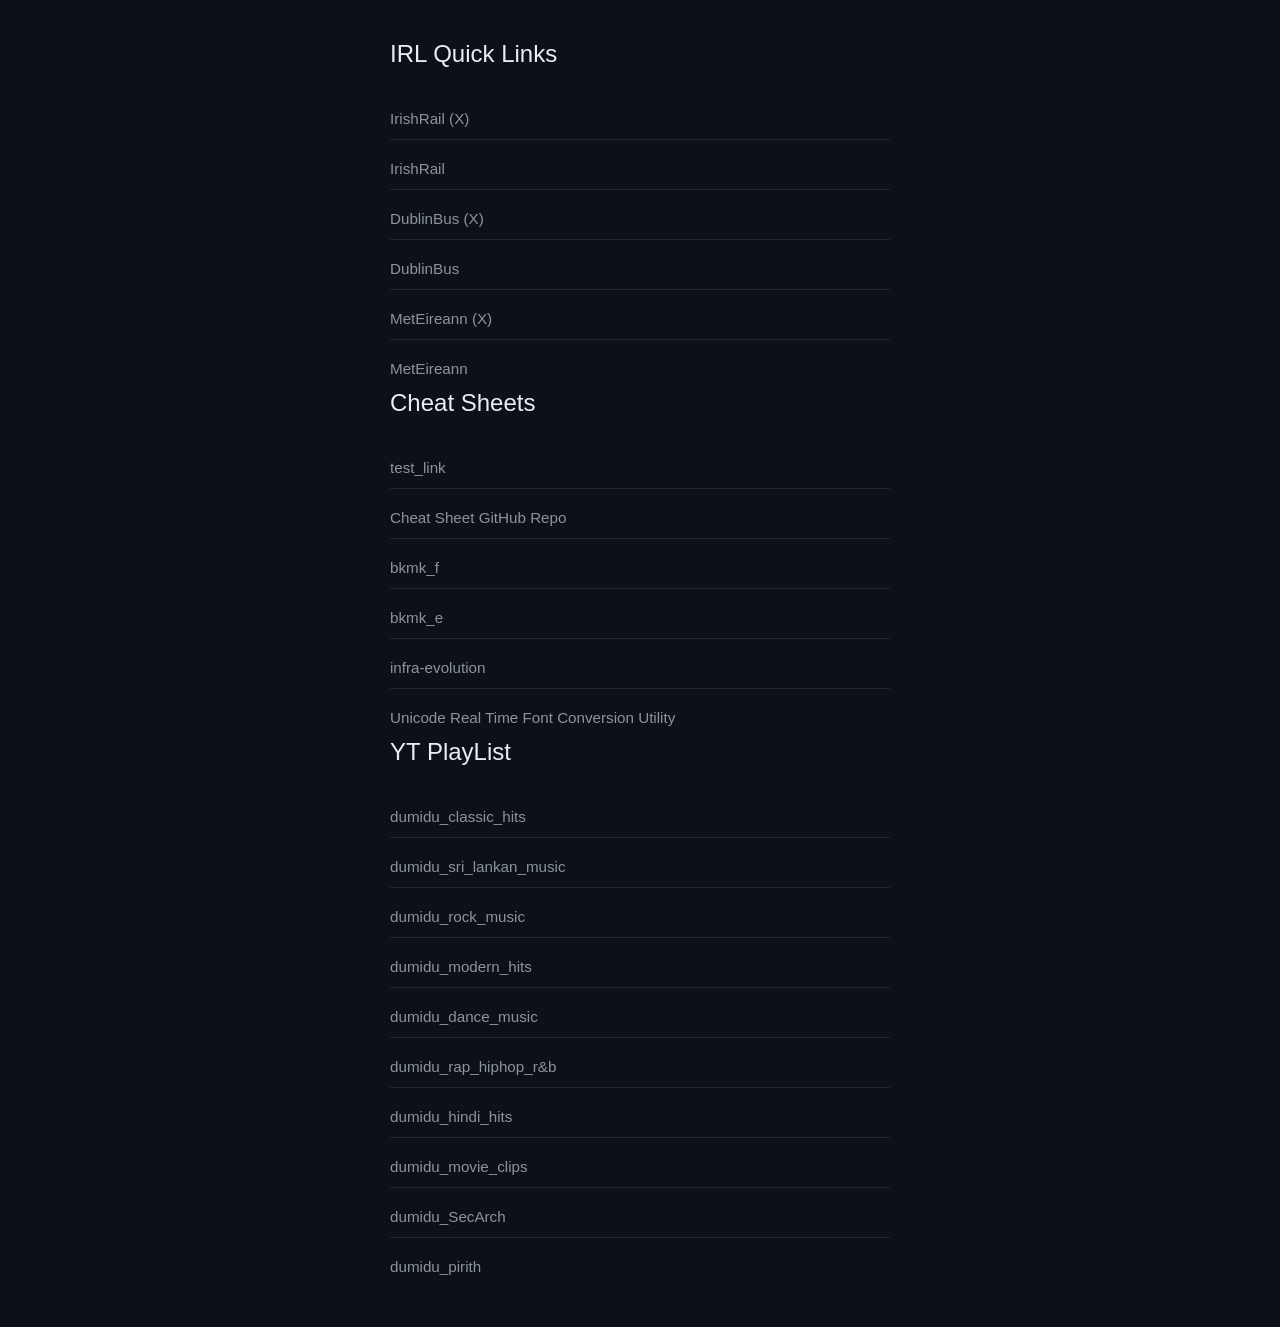
==== index.html @ a55cda2f "Update index.html" ====
<!DOCTYPE html>
<html lang="en">
<head>
    <meta charset="UTF-8">
    <meta name="viewport" content="width=device-width, initial-scale=1.0">
    <title>Cheat Sheets</title>
    <style>
        * {
            margin: 0;
            padding: 0;
            box-sizing: border-box;
        }

        body {
            font-family: -apple-system, BlinkMacSystemFont, 'Segoe UI', sans-serif;
            background: #0d1117;
            color: #c9d1d9;
            min-height: 100vh;
            display: flex;
            justify-content: center;
            align-items: center;
            padding: 40px 20px;
        }

        .container {
            max-width: 500px;
            width: 100%;
        }

        h1 {
            font-size: 1.5em;
            font-weight: 400;
            margin-bottom: 30px;
            color: #e6edf3;
        }

        .links-list {
            display: flex;
            flex-direction: column;
            gap: 8px;
        }

        .links-list a {
            color: #8b949e;
            text-decoration: none;
            padding: 12px 0;
            border-bottom: 1px solid #21262d;
            transition: color 0.2s ease;
            font-size: 0.95em;
        }

        .links-list a:hover {
            color: #58a6ff;
        }

        .links-list a:last-child {
            border-bottom: none;
        }
    </style>
</head>
<body>
    <div class="container">
        <h1>IRL Quick Links</h1>
        <div class="links-list">
            <a href="https://x.com/IrishRail " target="_blank">IrishRail (X)</a>
            <a href="https://www.irishrail.ie/en-ie/news/service-updates" target="_blank">IrishRail</a>
            <a href="https://x.com/dublinbusnews" target="_blank">DublinBus (X)</a>
            <a href="https://www.dublinbus.ie/news" target="_blank">DublinBus</a>
            <a href="https://x.com/MetEireann" target="_blank">MetEireann (X)</a>
            <a href="https://www.met.ie/" target="_blank">MetEireann</a>            
        </div>

        <h1>Cheat Sheets</h1>
        <div class="links-list">
            <a href="https://en.wikipedia.org/wiki/Sukhoi_Su-27" target="_blank">test_link</a>
            <a href="https://github.com/daredumidu/ds_cheat_sheets" target="_blank">Cheat Sheet GitHub Repo</a>
            <a href="https://daredumidu.github.io/ds_cheat_sheets/bm/bookmarks_ff.html" target="_blank">bkmk_f</a>
            <a href="https://daredumidu.github.io/ds_cheat_sheets/bm/bookmarks_edge.html" target="_blank">bkmk_e</a>
            <a href="https://daredumidu.github.io/ds_cheat_sheets/mermaid/infra-evolution.html" target="_blank">infra-evolution</a>
            <a href="https://daredumidu.github.io/ds_cheat_sheets/unicode/Real_Time_Unicode_Converter.htm" target="_blank">Unicode Real Time Font Conversion Utility</a>
        </div>
        
        <h1>YT PlayList</h1>
        <div class="links-list">
            <a href="https://www.youtube.com/watch?v=nZXRV4MezEw&list=PLduKLBH5xBAffSHpShGEP-iu6gnFxPAVn" target="_blank">dumidu_classic_hits</a>
            <a href="https://www.youtube.com/watch?v=Jm2lAsApUEk&list=PLduKLBH5xBAcDR0MD8z_jco1FLtFsAqWv" target="_blank">dumidu_sri_lankan_music</a>
            <a href="https://www.youtube.com/watch?v=As8gVOUzLCc&list=PLduKLBH5xBAcEBfExFdfkaZimNSXo3xYy" target="_blank">dumidu_rock_music</a>
            <a href="https://www.youtube.com/watch?v=5PzQHZLiUPs&list=PLduKLBH5xBAevuZaUmHajMscXZ6Mph6s7" target="_blank">dumidu_modern_hits</a>
            <a href="https://www.youtube.com/watch?v=GFq5SolxYto&list=PLduKLBH5xBAf6QsaCAdaDKx0YZJ_vvIXt" target="_blank">dumidu_dance_music</a>
            <a href="https://www.youtube.com/watch?v=YVkUvmDQ3HY&list=PLduKLBH5xBAdyt4mnqziNAdJa_V9h-MMB" target="_blank">dumidu_rap_hiphop_r&b</a>
            <a href="https://www.youtube.com/watch?v=9JDSGhhiOwI&list=PLduKLBH5xBAei5RoFZbujVUs3fhBo3SKu" target="_blank">dumidu_hindi_hits</a>
            <a href="https://www.youtube.com/watch?v=oNnnJswu_O8&list=PLduKLBH5xBAe4RTcOaOP0XsKRfb7VukT-" target="_blank">dumidu_movie_clips</a>
            <a href="https://www.youtube.com/watch?v=8HxOEgILecs&list=PLduKLBH5xBAc02ey0R2So7BQaxHALWVYM" target="_blank">dumidu_SecArch</a>
            <a href="https://www.youtube.com/watch?v=XFuon4wQuM8&list=PLduKLBH5xBAdpNLkhtJkkOqSD88FpnSC3" target="_blank">dumidu_pirith</a>            
        </div>

    </div>

<!--
https://en.wikipedia.org/wiki/Sukhoi_Su-27
https://github.com/daredumidu/daredumidu
https://github.com/dumidusenanayake/dumidusenanayake
-->

</body>
</html>
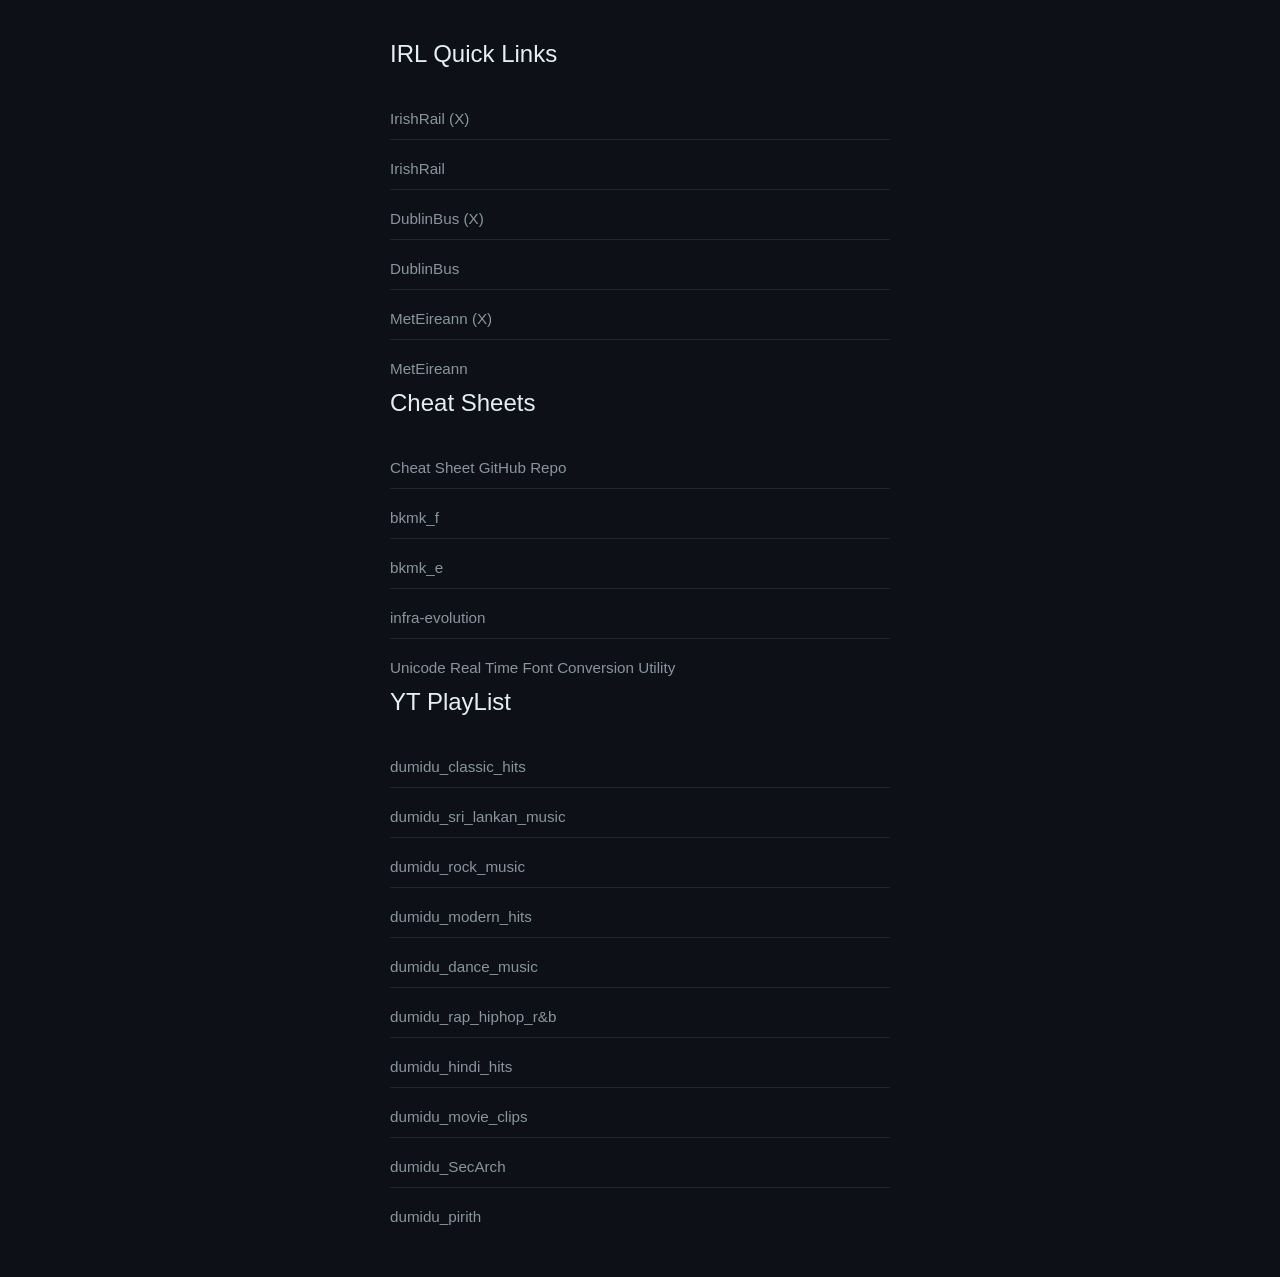
==== commit b68febf3: "Update index.html" ====
--- a/index.html
+++ b/index.html
@@ -72,7 +72,7 @@
 
         <h1>Cheat Sheets</h1>
         <div class="links-list">
-            <a href="https://en.wikipedia.org/wiki/Sukhoi_Su-27" target="_blank">test_link</a>
+            <!--<a href="https://en.wikipedia.org/wiki/Sukhoi_Su-27" target="_blank">test_link</a>-->
             <a href="https://github.com/daredumidu/ds_cheat_sheets" target="_blank">Cheat Sheet GitHub Repo</a>
             <a href="https://daredumidu.github.io/ds_cheat_sheets/bm/bookmarks_ff.html" target="_blank">bkmk_f</a>
             <a href="https://daredumidu.github.io/ds_cheat_sheets/bm/bookmarks_edge.html" target="_blank">bkmk_e</a>
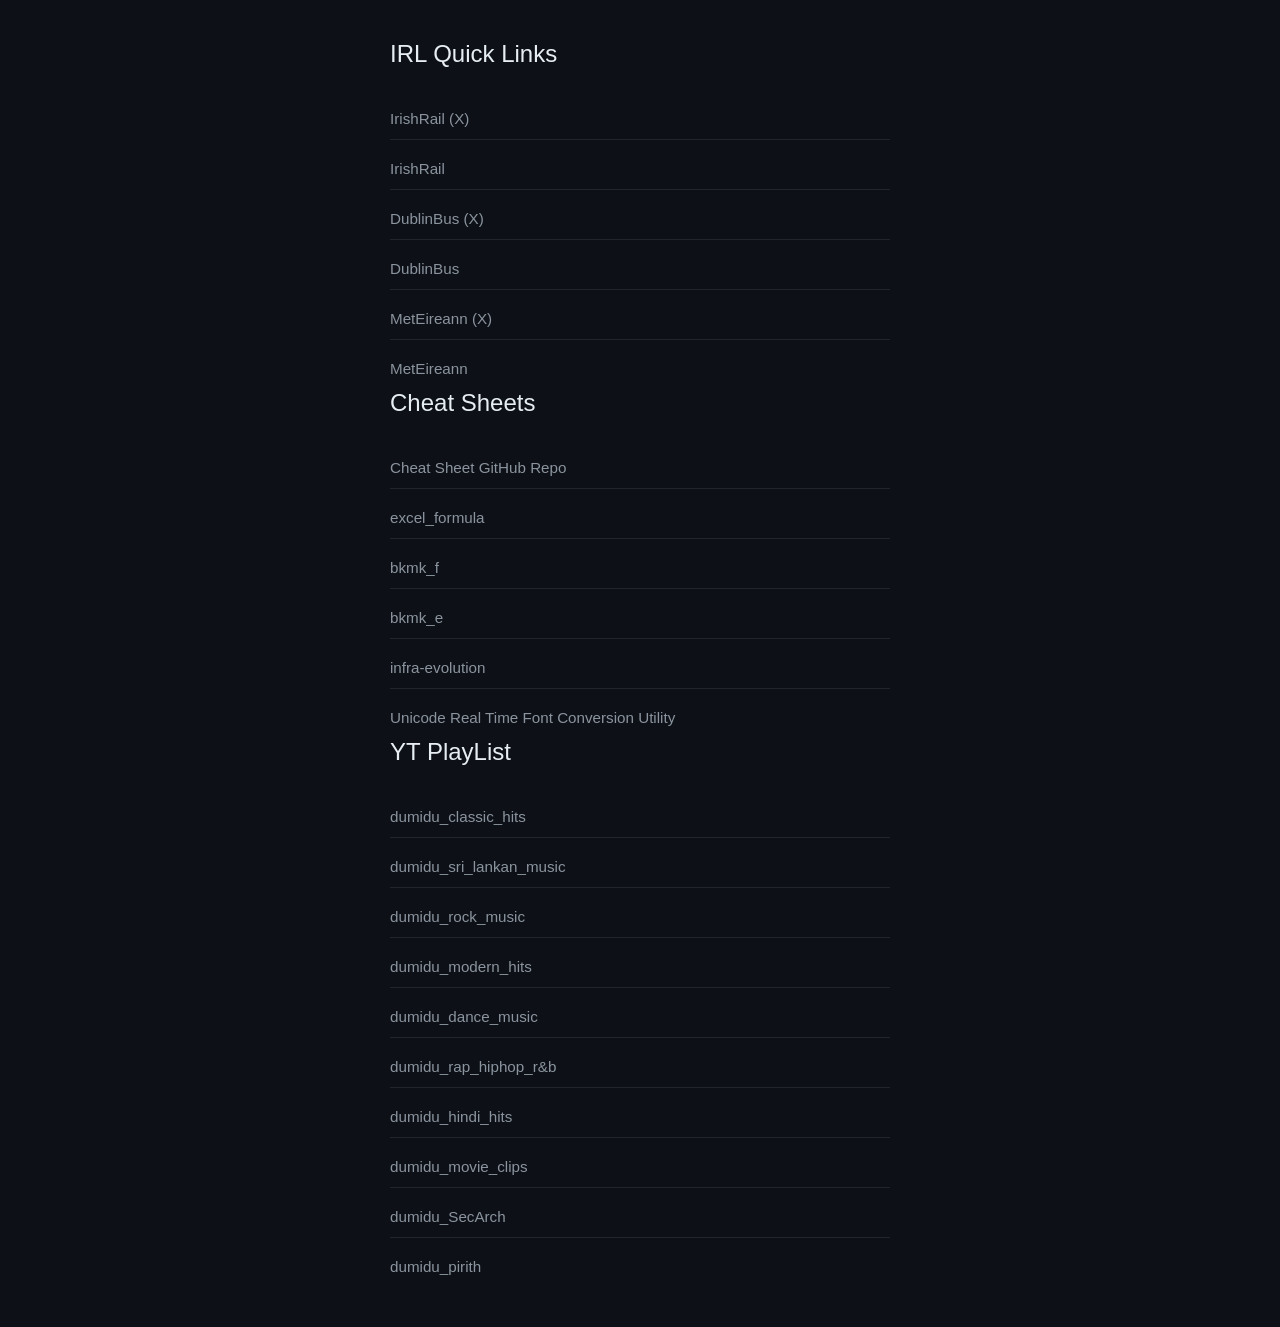
==== commit c9bb4e09: "Update index.html" ====
--- a/index.html
+++ b/index.html
@@ -71,9 +71,10 @@
         </div>
 
         <h1>Cheat Sheets</h1>
-        <div class="links-list">
+        <div class="links-list">
             <!--<a href="https://en.wikipedia.org/wiki/Sukhoi_Su-27" target="_blank">test_link</a>-->
             <a href="https://github.com/daredumidu/ds_cheat_sheets" target="_blank">Cheat Sheet GitHub Repo</a>
+            <a href="https://daredumidu.github.io/ds_cheat_sheets/excel_formula.txt" target="_blank">excel_formula</a>
             <a href="https://daredumidu.github.io/ds_cheat_sheets/bm/bookmarks_ff.html" target="_blank">bkmk_f</a>
             <a href="https://daredumidu.github.io/ds_cheat_sheets/bm/bookmarks_edge.html" target="_blank">bkmk_e</a>
             <a href="https://daredumidu.github.io/ds_cheat_sheets/mermaid/infra-evolution.html" target="_blank">infra-evolution</a>
@@ -96,11 +97,5 @@
 
     </div>
 
-<!--
-https://en.wikipedia.org/wiki/Sukhoi_Su-27
-https://github.com/daredumidu/daredumidu
-https://github.com/dumidusenanayake/dumidusenanayake
--->
-
 </body>
 </html>
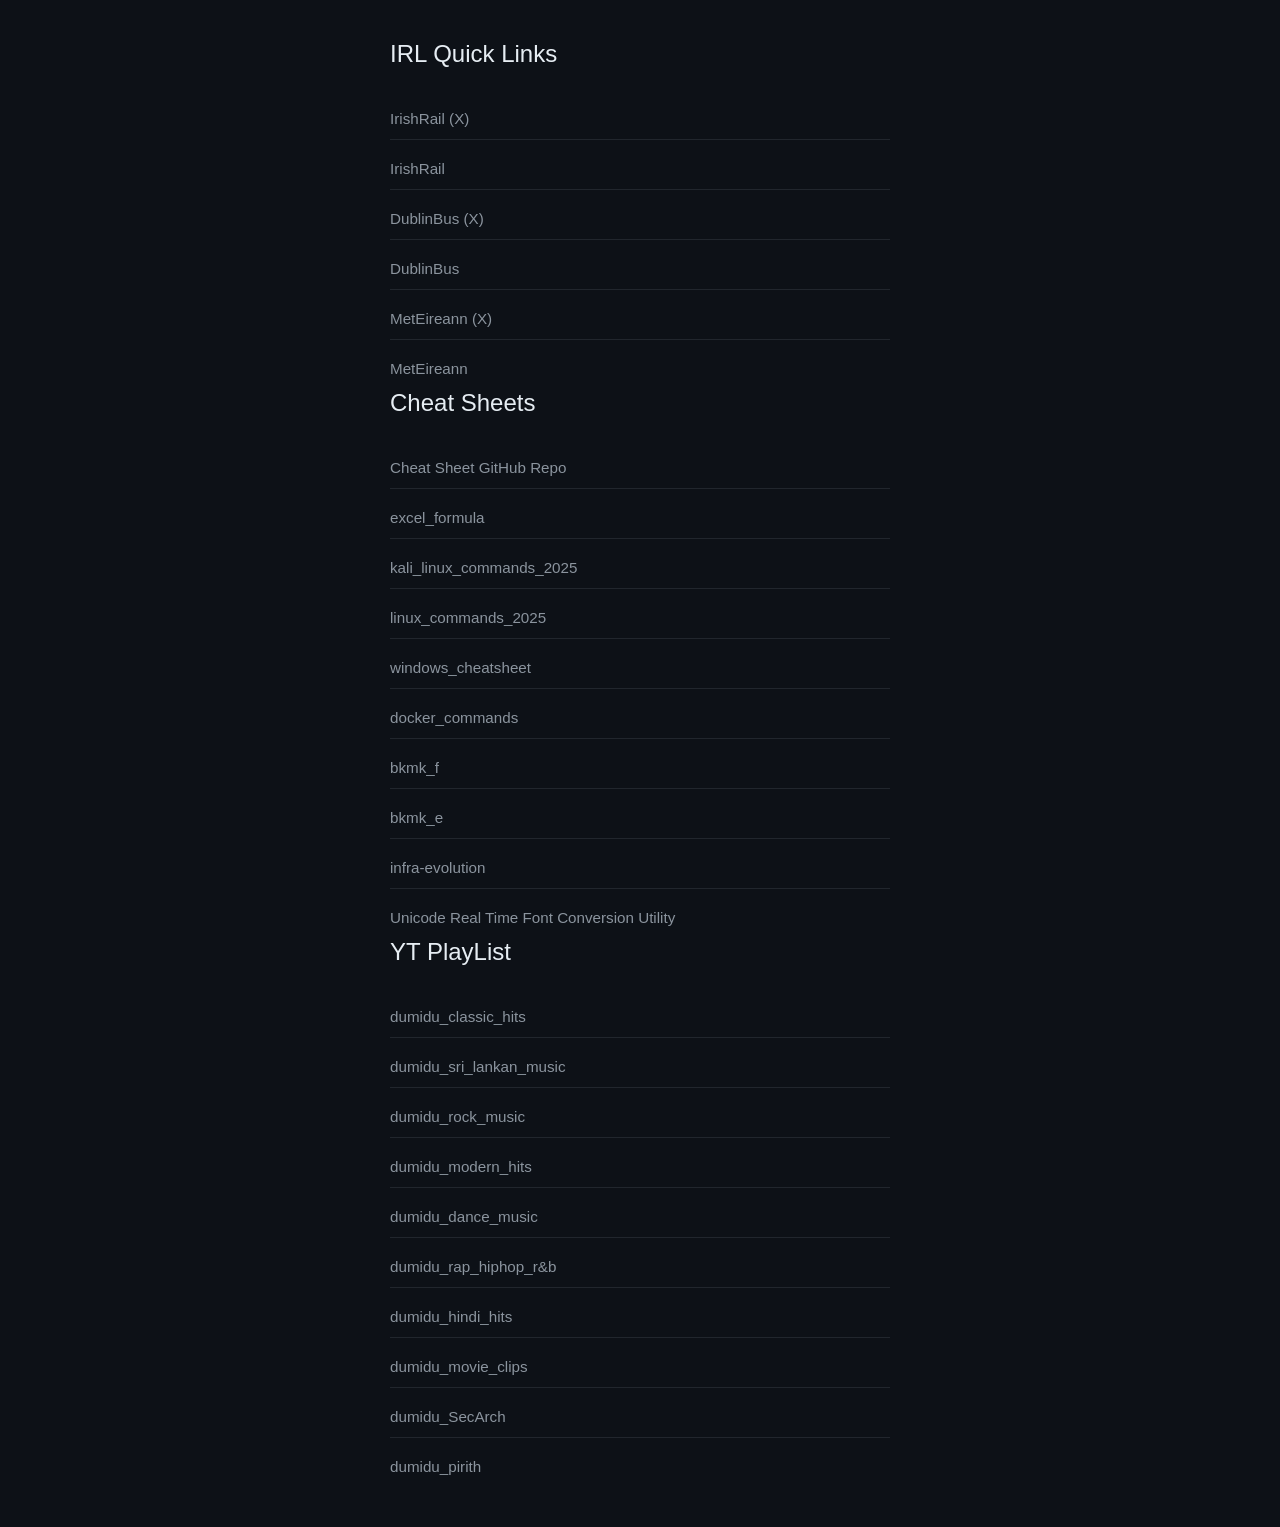
==== commit 5b9b8888: "Update index.html" ====
--- a/index.html
+++ b/index.html
@@ -75,6 +75,10 @@
             <!--<a href="https://en.wikipedia.org/wiki/Sukhoi_Su-27" target="_blank">test_link</a>-->
             <a href="https://github.com/daredumidu/ds_cheat_sheets" target="_blank">Cheat Sheet GitHub Repo</a>
             <a href="https://daredumidu.github.io/ds_cheat_sheets/excel_formula.txt" target="_blank">excel_formula</a>
+            <a href="https://daredumidu.github.io/ds_cheat_sheets/kali_linux_commands_2025.txt" target="_blank">kali_linux_commands_2025</a>
+            <a href="https://daredumidu.github.io/ds_cheat_sheets/linux_commands_2025.txt" target="_blank">linux_commands_2025</a>
+            <a href="https://daredumidu.github.io/ds_cheat_sheets/windows_cheatsheet.txt" target="_blank">windows_cheatsheet</a>
+            <a href="https://daredumidu.github.io/ds_cheat_sheets/docker_commands.txt" target="_blank">docker_commands</a>
             <a href="https://daredumidu.github.io/ds_cheat_sheets/bm/bookmarks_ff.html" target="_blank">bkmk_f</a>
             <a href="https://daredumidu.github.io/ds_cheat_sheets/bm/bookmarks_edge.html" target="_blank">bkmk_e</a>
             <a href="https://daredumidu.github.io/ds_cheat_sheets/mermaid/infra-evolution.html" target="_blank">infra-evolution</a>
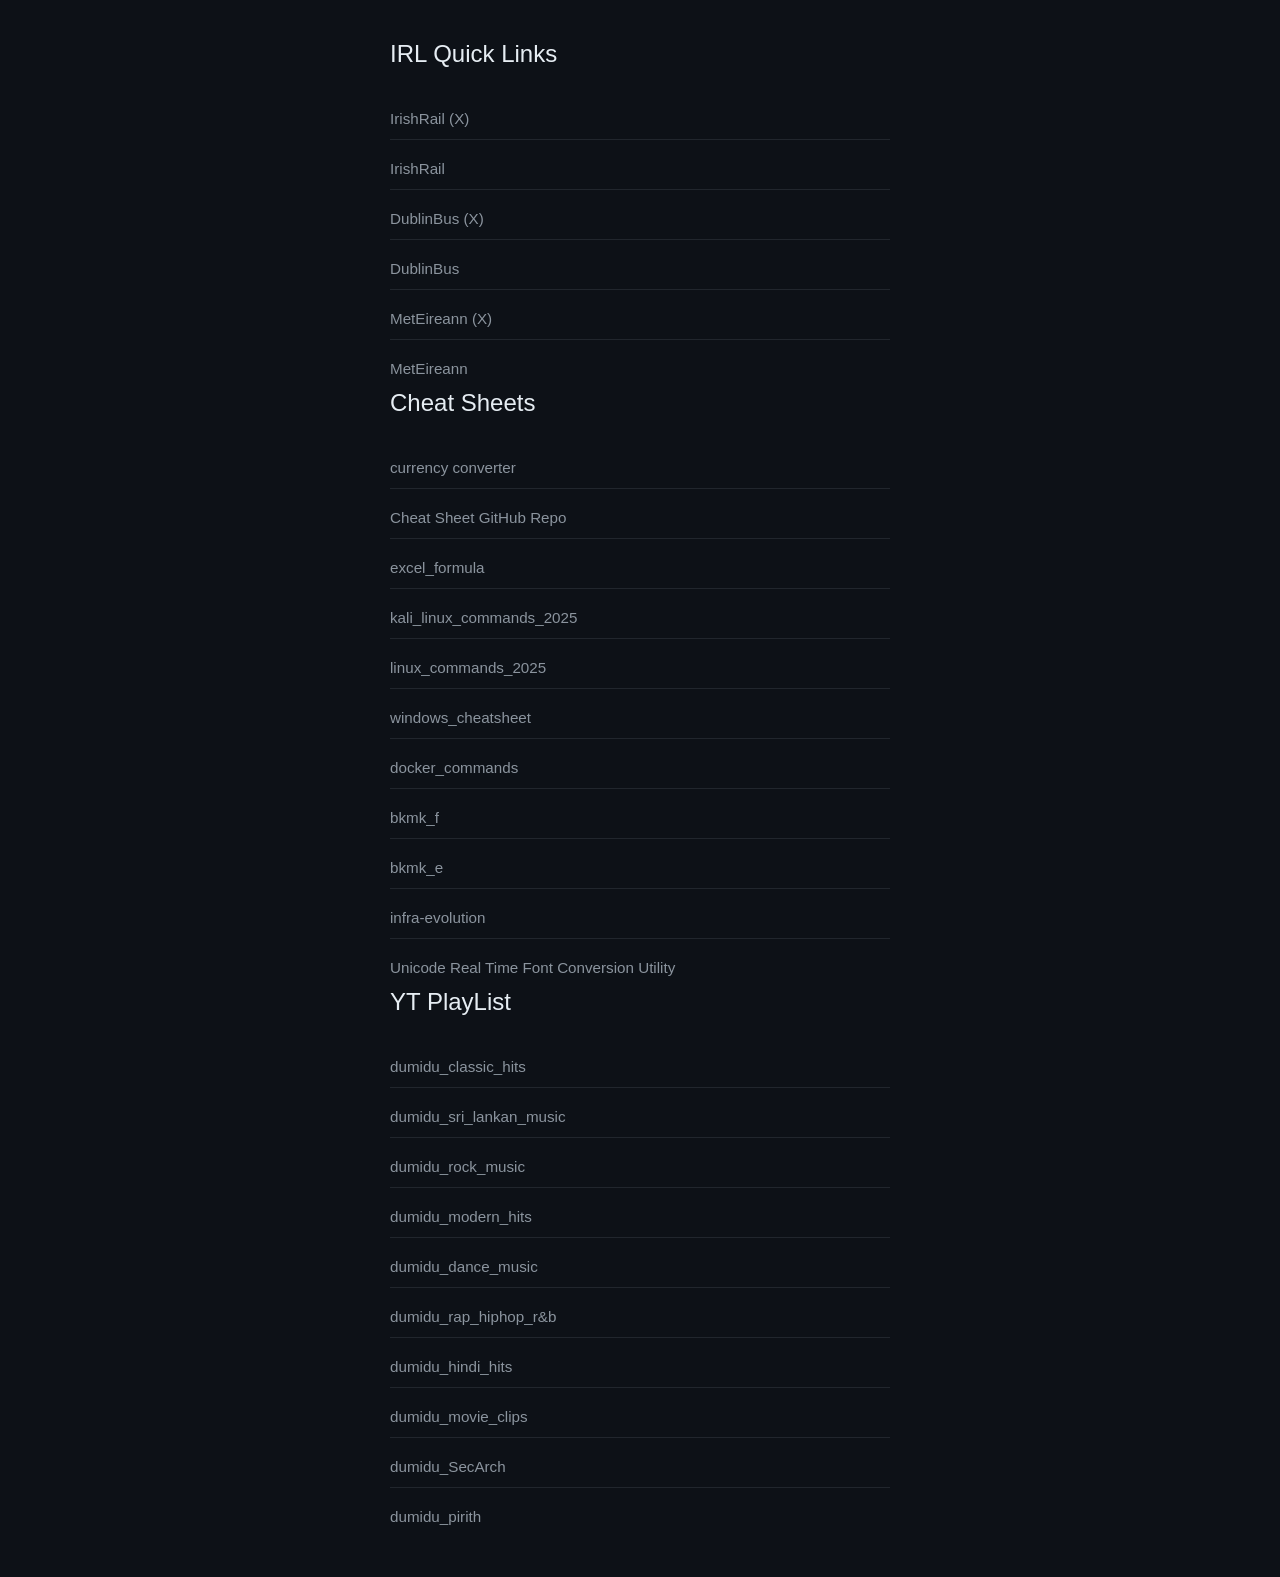
==== commit 11389215: "Update index.html" ====
--- a/index.html
+++ b/index.html
@@ -73,6 +73,7 @@
         <h1>Cheat Sheets</h1>
         <div class="links-list">
             <!--<a href="https://en.wikipedia.org/wiki/Sukhoi_Su-27" target="_blank">test_link</a>-->
+            <a href="https://share.google/RWYBJfytZVqCbBLNk" target="_blank">currency converter</a>
             <a href="https://github.com/daredumidu/ds_cheat_sheets" target="_blank">Cheat Sheet GitHub Repo</a>
             <a href="https://daredumidu.github.io/ds_cheat_sheets/excel_formula.txt" target="_blank">excel_formula</a>
             <a href="https://daredumidu.github.io/ds_cheat_sheets/kali_linux_commands_2025.txt" target="_blank">kali_linux_commands_2025</a>
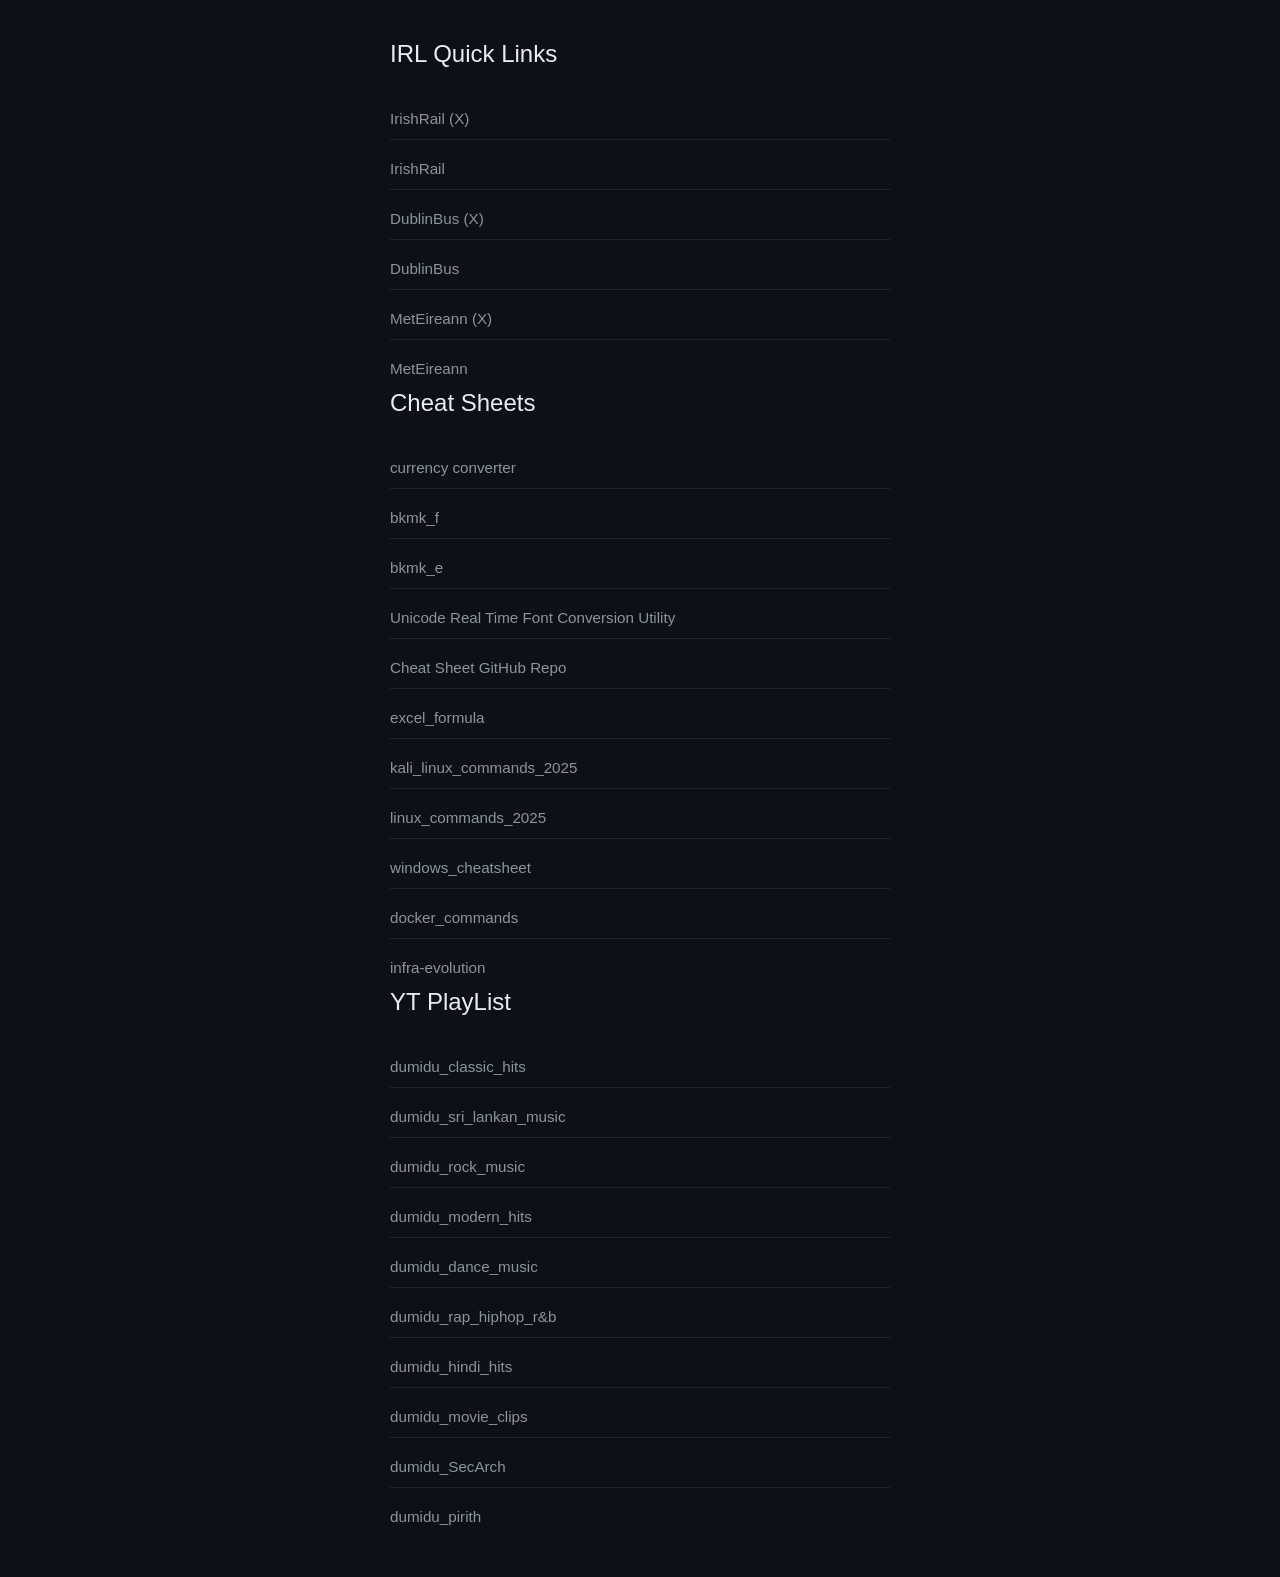
==== commit b721cf59: "Update index.html" ====
--- a/index.html
+++ b/index.html
@@ -74,16 +74,17 @@
         <div class="links-list">
             <!--<a href="https://en.wikipedia.org/wiki/Sukhoi_Su-27" target="_blank">test_link</a>-->
             <a href="https://share.google/RWYBJfytZVqCbBLNk" target="_blank">currency converter</a>
+            <a href="https://daredumidu.github.io/ds_cheat_sheets/bm/bookmarks_ff.html" target="_blank">bkmk_f</a>
+            <a href="https://daredumidu.github.io/ds_cheat_sheets/bm/bookmarks_edge.html" target="_blank">bkmk_e</a>
+            <a href="https://daredumidu.github.io/ds_cheat_sheets/unicode/Real_Time_Unicode_Converter.htm" target="_blank">Unicode Real Time Font Conversion Utility</a>
             <a href="https://github.com/daredumidu/ds_cheat_sheets" target="_blank">Cheat Sheet GitHub Repo</a>
             <a href="https://daredumidu.github.io/ds_cheat_sheets/excel_formula.txt" target="_blank">excel_formula</a>
             <a href="https://daredumidu.github.io/ds_cheat_sheets/kali_linux_commands_2025.txt" target="_blank">kali_linux_commands_2025</a>
             <a href="https://daredumidu.github.io/ds_cheat_sheets/linux_commands_2025.txt" target="_blank">linux_commands_2025</a>
             <a href="https://daredumidu.github.io/ds_cheat_sheets/windows_cheatsheet.txt" target="_blank">windows_cheatsheet</a>
             <a href="https://daredumidu.github.io/ds_cheat_sheets/docker_commands.txt" target="_blank">docker_commands</a>
-            <a href="https://daredumidu.github.io/ds_cheat_sheets/bm/bookmarks_ff.html" target="_blank">bkmk_f</a>
-            <a href="https://daredumidu.github.io/ds_cheat_sheets/bm/bookmarks_edge.html" target="_blank">bkmk_e</a>
             <a href="https://daredumidu.github.io/ds_cheat_sheets/mermaid/infra-evolution.html" target="_blank">infra-evolution</a>
-            <a href="https://daredumidu.github.io/ds_cheat_sheets/unicode/Real_Time_Unicode_Converter.htm" target="_blank">Unicode Real Time Font Conversion Utility</a>
+
         </div>
         
         <h1>YT PlayList</h1>
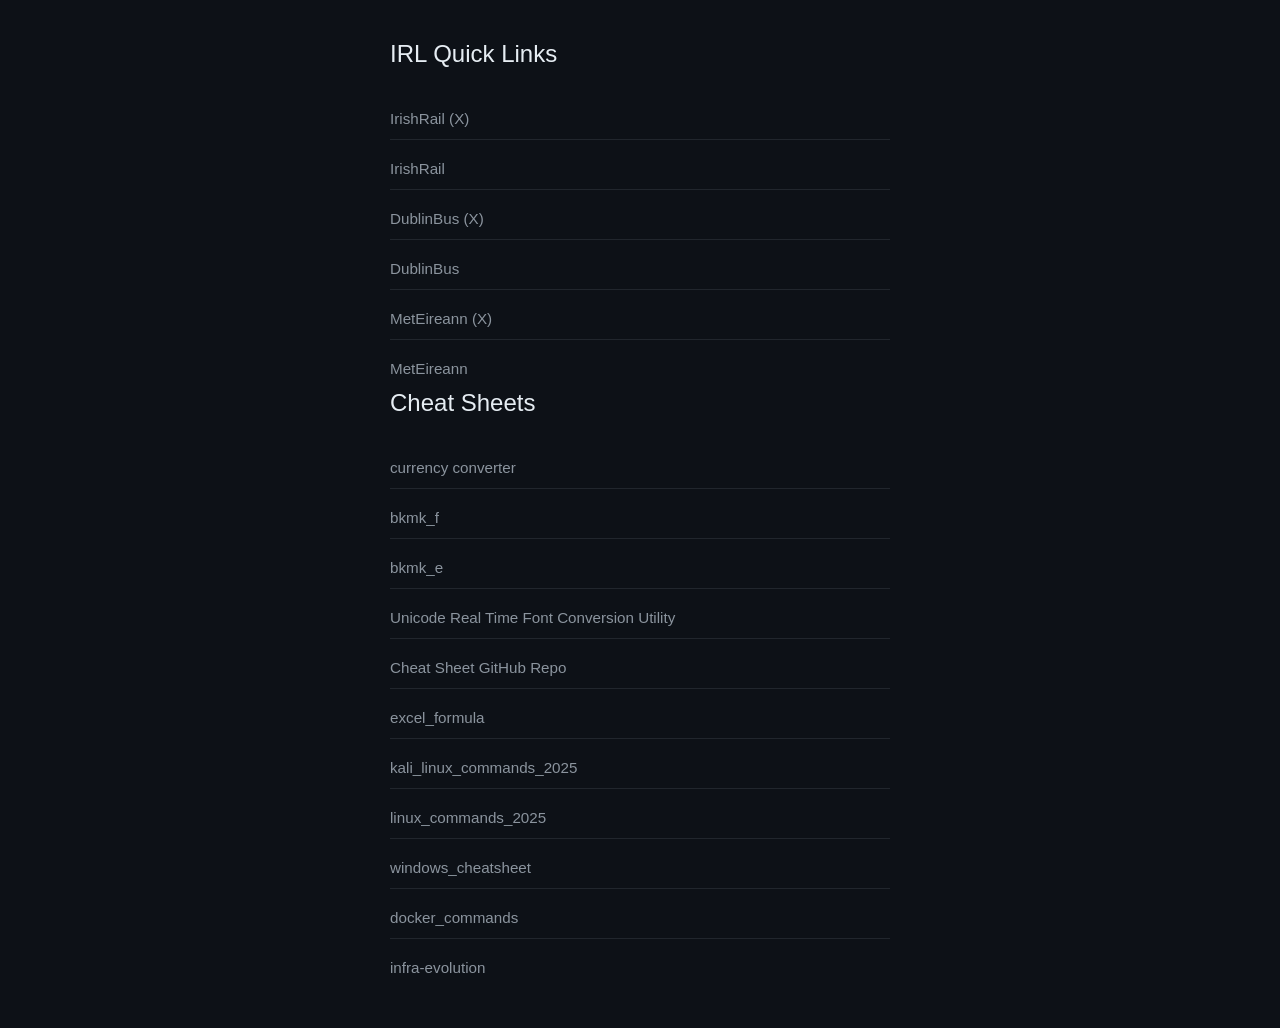
==== commit 1c3f731b: "Fix HTML encoding issues in index.html" ====
--- a/index.html
+++ b/index.html
@@ -87,20 +87,6 @@
 
         </div>
         
-        <h1>YT PlayList</h1>
-        <div class="links-list">
-            <a href="https://www.youtube.com/watch?v=nZXRV4MezEw&list=PLduKLBH5xBAffSHpShGEP-iu6gnFxPAVn" target="_blank">dumidu_classic_hits</a>
-            <a href="https://www.youtube.com/watch?v=Jm2lAsApUEk&list=PLduKLBH5xBAcDR0MD8z_jco1FLtFsAqWv" target="_blank">dumidu_sri_lankan_music</a>
-            <a href="https://www.youtube.com/watch?v=As8gVOUzLCc&list=PLduKLBH5xBAcEBfExFdfkaZimNSXo3xYy" target="_blank">dumidu_rock_music</a>
-            <a href="https://www.youtube.com/watch?v=5PzQHZLiUPs&list=PLduKLBH5xBAevuZaUmHajMscXZ6Mph6s7" target="_blank">dumidu_modern_hits</a>
-            <a href="https://www.youtube.com/watch?v=GFq5SolxYto&list=PLduKLBH5xBAf6QsaCAdaDKx0YZJ_vvIXt" target="_blank">dumidu_dance_music</a>
-            <a href="https://www.youtube.com/watch?v=YVkUvmDQ3HY&list=PLduKLBH5xBAdyt4mnqziNAdJa_V9h-MMB" target="_blank">dumidu_rap_hiphop_r&b</a>
-            <a href="https://www.youtube.com/watch?v=9JDSGhhiOwI&list=PLduKLBH5xBAei5RoFZbujVUs3fhBo3SKu" target="_blank">dumidu_hindi_hits</a>
-            <a href="https://www.youtube.com/watch?v=oNnnJswu_O8&list=PLduKLBH5xBAe4RTcOaOP0XsKRfb7VukT-" target="_blank">dumidu_movie_clips</a>
-            <a href="https://www.youtube.com/watch?v=8HxOEgILecs&list=PLduKLBH5xBAc02ey0R2So7BQaxHALWVYM" target="_blank">dumidu_SecArch</a>
-            <a href="https://www.youtube.com/watch?v=XFuon4wQuM8&list=PLduKLBH5xBAdpNLkhtJkkOqSD88FpnSC3" target="_blank">dumidu_pirith</a>            
-        </div>
-
     </div>
 
 </body>
